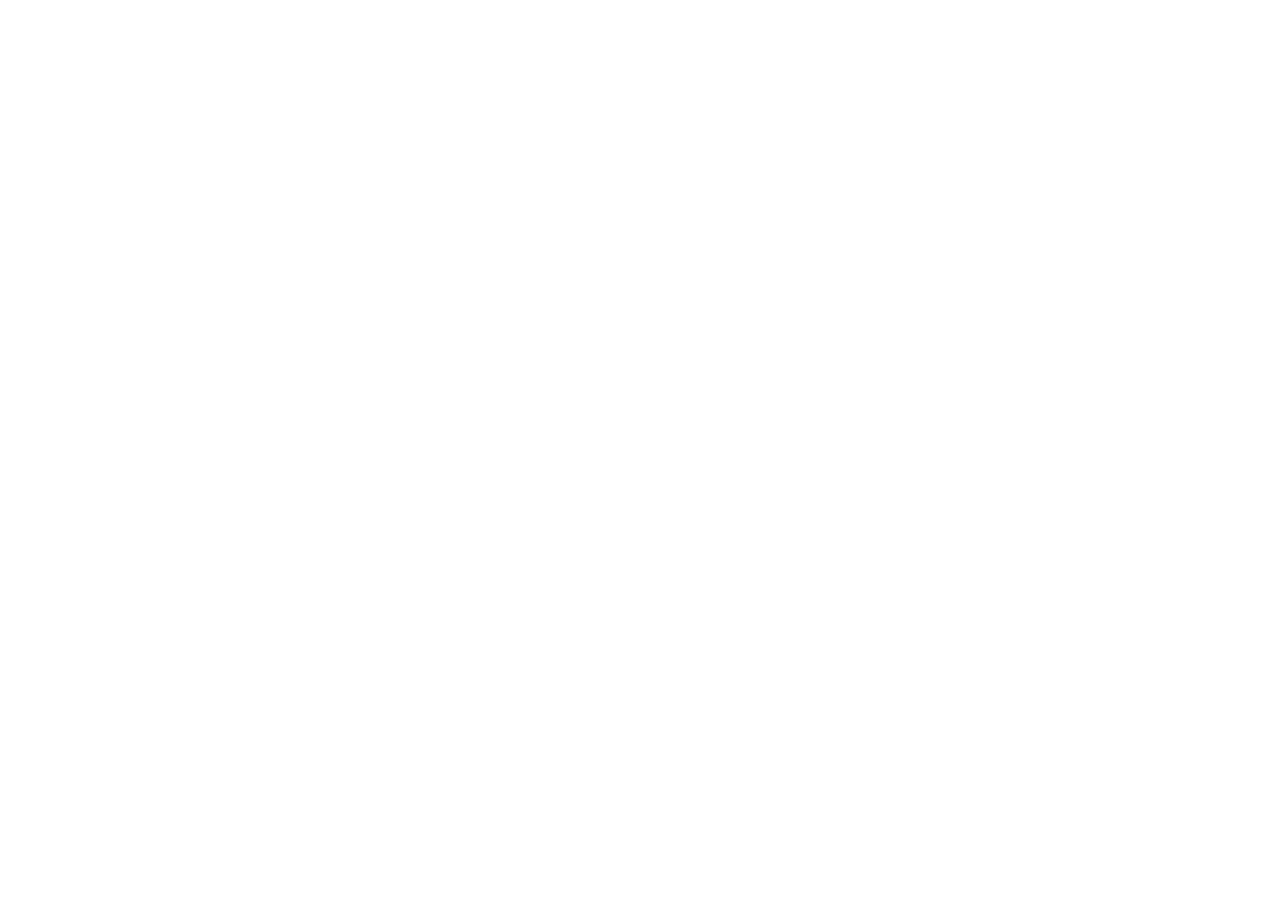
==== Entrega Final/index.html @ e64f7865 "avance en la tercer preEntrega" ====
<!DOCTYPE html>
<html lang="en">
<head>
    <meta charset="UTF-8">
    <meta name="viewport" content="width=device-width, initial-scale=1.0">
    <link rel="stylesheet" href="style.css">
    <title>Inicio</title>
</head>
<body>

    <header>
        
    </header>

    <main>

    </main>

    <footer>

    </footer>

    <script src="main.js"></script>
</body>
</html>
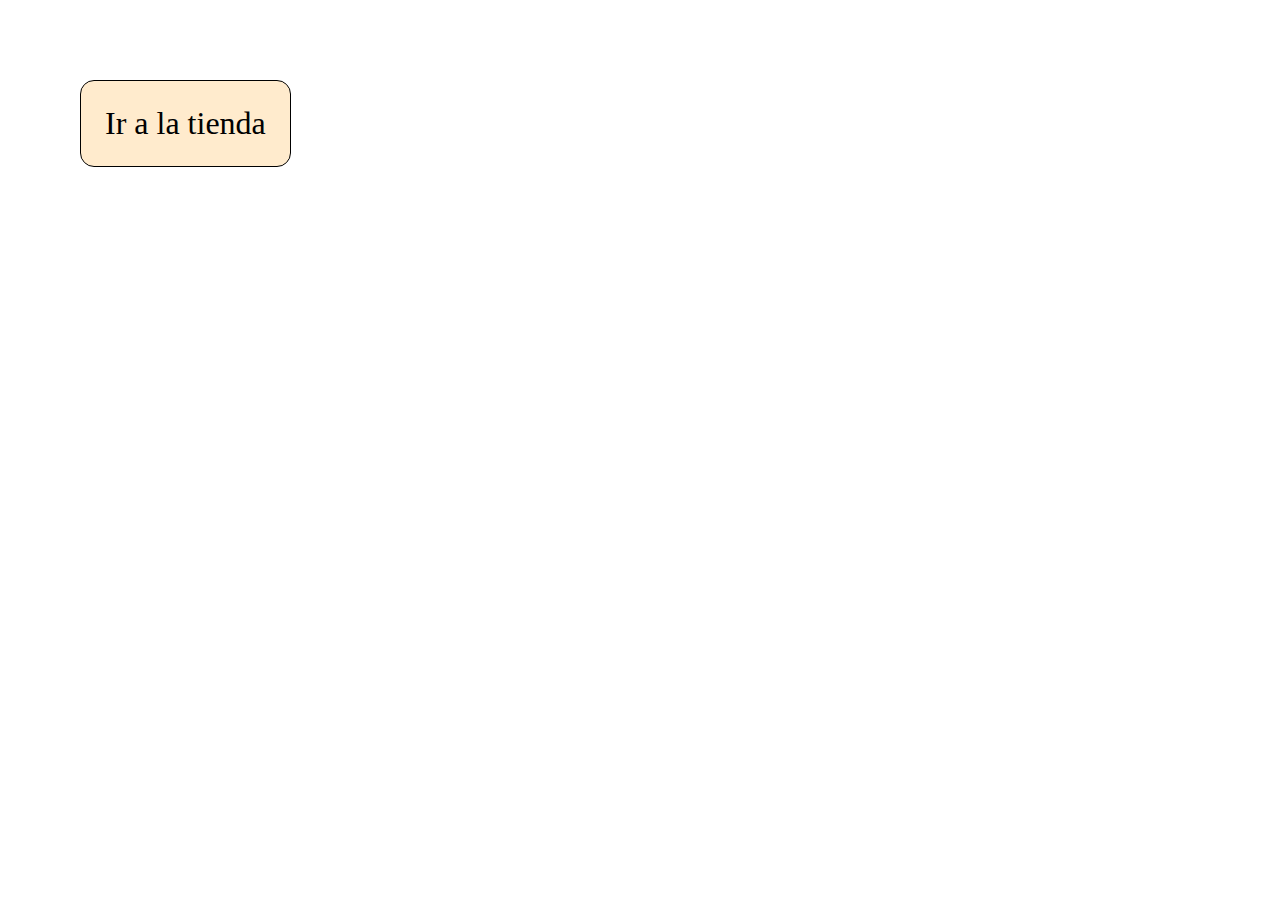
==== commit 4ffb4cf6: "avance en la entrega final" ====
--- a/Entrega Final/index.html
+++ b/Entrega Final/index.html
@@ -3,7 +3,7 @@
 <head>
     <meta charset="UTF-8">
     <meta name="viewport" content="width=device-width, initial-scale=1.0">
-    <link rel="stylesheet" href="style.css">
+    <link rel="stylesheet" href="css/style.css">
     <title>Inicio</title>
 </head>
 <body>
@@ -13,7 +13,7 @@
     </header>
 
     <main>
-
+        <a href="pages/tienda.html" class="boton">Ir a la tienda</a>
     </main>
 
     <footer>
--- a/Entrega Final/css/style.css
+++ b/Entrega Final/css/style.css
@@ -0,0 +1,22 @@
+*{
+    padding: 0;
+    margin: 0;
+    box-sizing: border-box;
+    user-select: none;
+}
+
+.boton{
+    text-decoration: none;
+    font-size: 2rem;
+    border: 1px solid #000;
+    border-radius: 14px;
+    padding: 1.5rem;
+    display: inline-flex;
+    margin: 5rem;
+    background-color: blanchedalmond;
+    color: #000;
+}
+
+.boton:hover{
+    background-color: rgb(225, 203, 169);
+}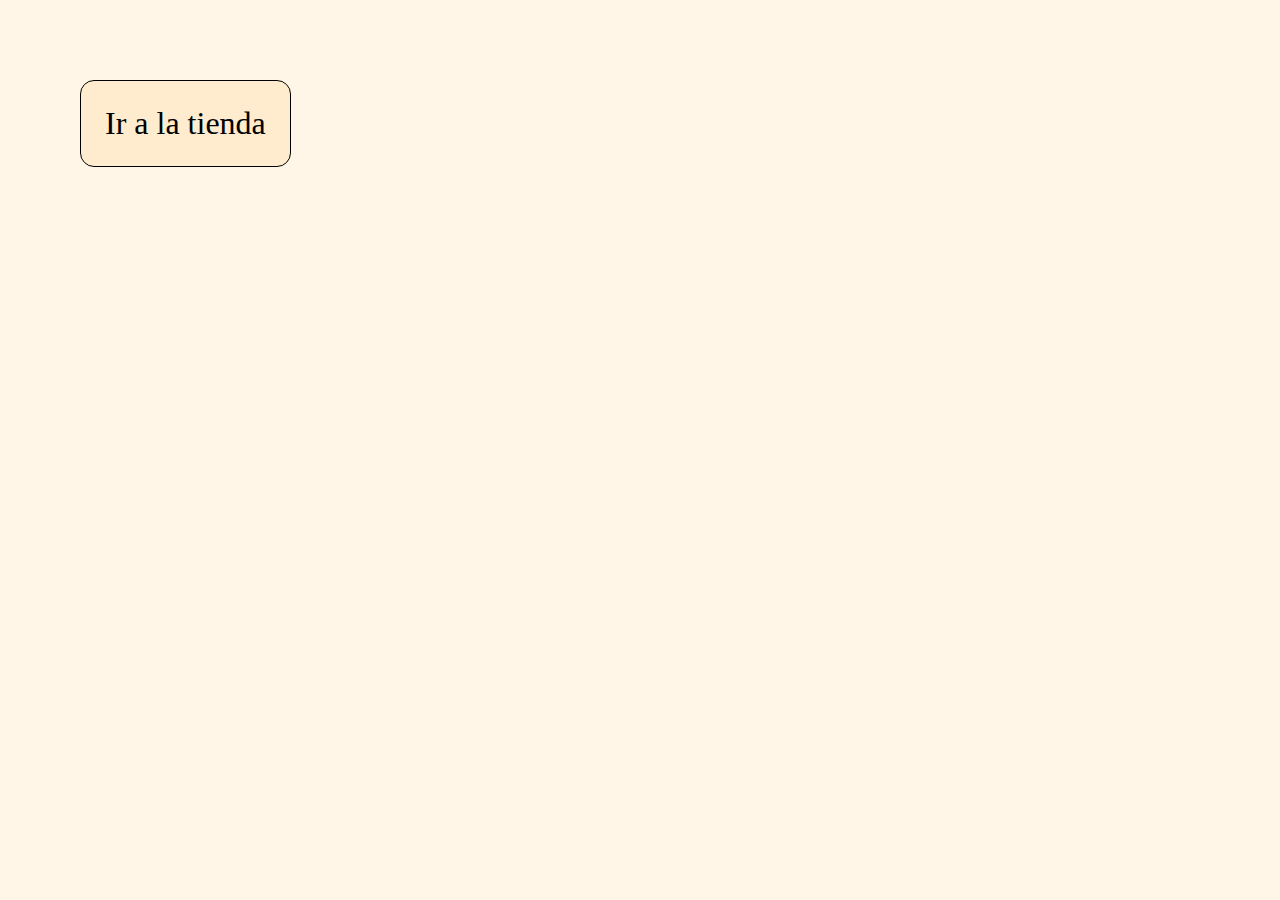
==== commit a987fd6d: "avance en la entrega final" ====
--- a/Entrega Final/index.html
+++ b/Entrega Final/index.html
@@ -1,5 +1,5 @@
 <!DOCTYPE html>
-<html lang="en">
+<html lang="es">
 <head>
     <meta charset="UTF-8">
     <meta name="viewport" content="width=device-width, initial-scale=1.0">
--- a/Entrega Final/css/style.css
+++ b/Entrega Final/css/style.css
@@ -3,6 +3,10 @@
     margin: 0;
     box-sizing: border-box;
     user-select: none;
+}
+
+body{
+    background-color: rgb(255, 246, 232);
 }
 
 .boton{
@@ -19,4 +23,130 @@
 
 .boton:hover{
     background-color: rgb(225, 203, 169);
+}
+
+.tienda{
+    max-width: 90%;
+    margin: 5% auto;
+    display: flex;
+}
+
+.productos{
+    width: 63%;
+    height: auto;
+    border: 1px solid #000;
+    border-radius: 14px;
+    display: flex;
+    justify-content: center;
+    align-items: center;
+    flex-wrap: wrap;
+    position: relative;
+    top: 20%;
+    left: 5%;
+    background-color: rgb(242, 233, 218);
+}
+
+.carrito{
+    width: 25%;
+    height: 600px;
+    border: 1px solid #000;
+    border-radius: 14px;
+    display: flex;
+    justify-content: center;
+    align-items: center;
+    position: fixed;
+    top: 20%;
+    right: 5%;
+}
+
+.card{
+    width: 250px;
+    height: auto;
+    border: 1px solid #000;
+    border-radius: 13px;
+    display: grid;
+    grid-template-columns: repeat(3, auto);
+    grid-template-rows: repeat(5, auto);
+    grid-template-areas: 
+    'img img img'
+    'img img img'
+    'name name name'
+    'price price price'
+    'menos agregar mas'
+    ;
+    margin: 1%;
+    background-color: #eee;
+}
+
+.productName{
+    grid-area: name;
+    margin: 1% 0;
+    text-align: center;
+}
+
+.productPrice{
+    grid-area: price;
+    text-align: center;
+    margin: 1% 0;
+}
+
+.productImg{
+    grid-area: img;
+    width: 240px;
+    height: 230px;
+    object-fit: cover;
+    border-radius: 13px;
+    margin: 1% auto;
+}
+
+#menos{
+    grid-area: menos;
+    border: none;
+    border-bottom-left-radius: 13px;
+    padding: 5%;
+}
+
+#agregar{
+    grid-area: agregar;
+    border: none;
+    padding: 5%;
+}
+
+#mas{
+    grid-area: mas;
+    border: none;
+    border-bottom-right-radius: 13px;
+    padding: 5%;
+}
+
+#newProduct{
+    padding: 1rem;
+    border: none;
+    border-radius: 13px;
+    position: relative;
+    top: 5%;
+    left: 5%;
+    margin: 3%;
+}
+
+#newProducts{
+    width: 60%;
+    text-align: center;
+}
+
+#productName, #productPrice, #productImg {
+    padding: 2%;
+    border: none;
+    border-radius: 14px;
+    margin: 4% 0;
+}
+
+#create{
+    padding: 1rem;
+    border: none;
+    border-radius: 13px;
+}
+
+#menos:hover, #agregar:hover, #mas:hover{
+    background-color: #ddd;
 }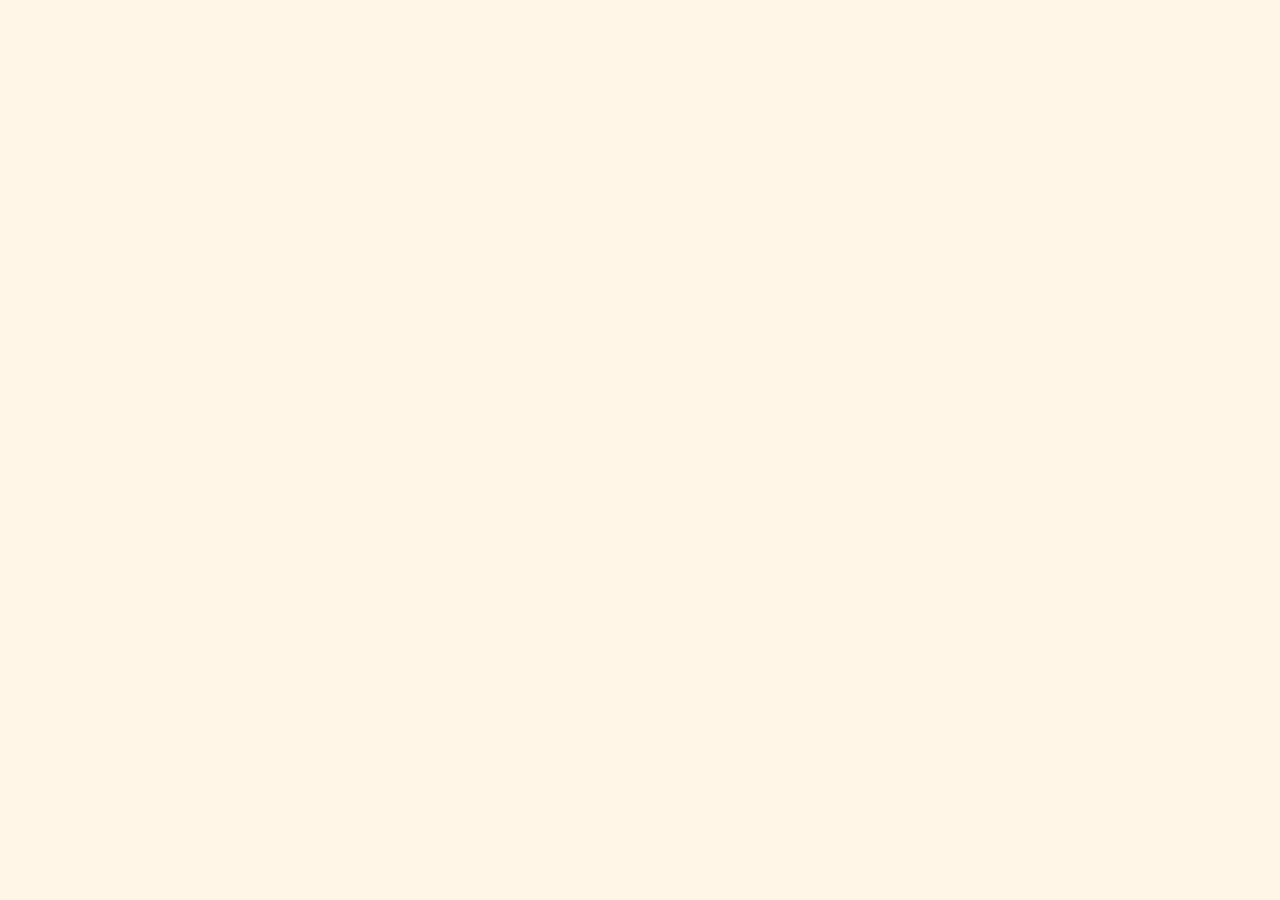
==== commit d567854b: "Termine la entrega final" ====
--- a/Entrega Final/index.html
+++ b/Entrega Final/index.html
@@ -8,18 +8,24 @@
 </head>
 <body>
 
-    <header>
-        
-    </header>
+   
 
     <main>
-        <a href="pages/tienda.html" class="boton">Ir a la tienda</a>
+        
     </main>
 
     <footer>
 
     </footer>
 
-    <script src="main.js"></script>
+
+    <script type="module" src="db/productos.js"></script>
+    <script type="module" src="db/usuarios.js"></script>
+
+    <script type="module" src="js/inicio.js"></script>
+    <script type="module" src="js/usuario.js"></script>
+    <script type="module" src="js/carrito.js"></script>
+    <script type="module" src="js/administrador.js"></script>
+
 </body>
 </html>--- a/Entrega Final/css/style.css
+++ b/Entrega Final/css/style.css
@@ -9,6 +9,66 @@
     background-color: rgb(255, 246, 232);
 }
 
+
+
+nav{
+    display: flex;
+    gap: 3%;
+    background-color: rgb(37, 126, 126);
+    width: 100%;
+    height: 12%;
+    padding: 2rem;
+    justify-content: space-between;
+    align-items: center;
+    position: fixed;
+    z-index: 555;
+    top: 0;
+}
+
+.navTitle{
+    font-size: 2.5rem;
+    font-family: Impact, Haettenschweiler, 'Arial Narrow Bold', sans-serif;
+}
+
+.navList{
+    display: flex;
+    width: 60%;
+    justify-content: space-around;
+}
+
+li{
+    list-style-type: none;
+}
+
+.navItems{
+    text-decoration: none;
+    color: #fff;
+    font-size: 1.3rem;
+}
+
+.navItems:hover{
+    color: #444;
+}
+
+.navButton{
+    padding: 1rem;
+    border: none;
+    border-radius: 14px;
+    font-size: 1.3rem;
+    background-color: cadetblue;
+}
+
+.navButton:hover{
+    background-color: rgb(55, 103, 103);
+}
+
+
+
+
+.tienda{
+    margin: 6% 0;
+}
+
 .boton{
     text-decoration: none;
     font-size: 2rem;
@@ -25,14 +85,8 @@
     background-color: rgb(225, 203, 169);
 }
 
-.tienda{
-    max-width: 90%;
-    margin: 5% auto;
-    display: flex;
-}
-
 .productos{
-    width: 63%;
+    width: 76%;
     height: auto;
     border: 1px solid #000;
     border-radius: 14px;
@@ -41,22 +95,22 @@
     align-items: center;
     flex-wrap: wrap;
     position: relative;
-    top: 20%;
-    left: 5%;
+    margin: 3% auto;
     background-color: rgb(242, 233, 218);
 }
 
 .carrito{
-    width: 25%;
-    height: 600px;
-    border: 1px solid #000;
-    border-radius: 14px;
-    display: flex;
-    justify-content: center;
-    align-items: center;
+    display: none;
     position: fixed;
     top: 20%;
-    right: 5%;
+    right: 3%;
+    width: 35%;
+    height: auto;
+    padding: 1rem;
+     border: none;
+     border-radius: 14px;
+    background-color: whitesmoke;
+    z-index: 1001;
 }
 
 .card{
@@ -72,10 +126,20 @@
     'img img img'
     'name name name'
     'price price price'
-    'menos agregar mas'
+    'buy buy buy'
     ;
     margin: 1%;
     background-color: #eee;
+}
+
+.btnBuy{
+    grid-area: buy;
+    width: 50%;
+    padding: .7rem;
+    border: none;
+    border-radius: 14px;
+    background-color: #ddd;
+    margin: 1rem auto;
 }
 
 .productName{
@@ -99,26 +163,6 @@
     margin: 1% auto;
 }
 
-#menos{
-    grid-area: menos;
-    border: none;
-    border-bottom-left-radius: 13px;
-    padding: 5%;
-}
-
-#agregar{
-    grid-area: agregar;
-    border: none;
-    padding: 5%;
-}
-
-#mas{
-    grid-area: mas;
-    border: none;
-    border-bottom-right-radius: 13px;
-    padding: 5%;
-}
-
 #newProduct{
     padding: 1rem;
     border: none;
@@ -147,6 +191,157 @@
     border-radius: 13px;
 }
 
-#menos:hover, #agregar:hover, #mas:hover{
+
+
+.superiorPart{
+    display: flex;
+}
+
+.filters{
+    width: 85%;
+    padding: 1rem;
+    margin: 2%;
+    display: grid;
+    grid-template-columns: repeat( 5, auto);
+    grid-template-rows: repeat( 3, auto);
+    grid-template-areas: 
+    'filters filters filters none searches'
+    'categories price name none input'
+    'filter filter filter search search'
+    ;
+}
+
+select{
+    border: none;
+    border-radius: 14px;
+    padding: .5rem;
+    margin: 3%;
+    background-color: #eee;
+}
+
+#searchInput{
+    border: none;
+    border-radius: 14px;
+    width: 100%;
+    padding: .5rem; 
+    margin: 3%;
+    background-color: #eee;
+    grid-area: input;
+}
+
+#searchButton{
+    grid-area: search;
+    width: 20%;
+    padding: .5rem;
+    border: none;
+    border-radius: 14px;
+    margin: 3% auto;
+}
+
+#searchButton:hover{
     background-color: #ddd;
+}
+
+.filtersTitle{
+    grid-area: filters;
+}
+
+.searchTitle{
+    grid-area: searches;
+}
+
+.price{
+    grid-area: price;
+}
+
+.name{
+    grid-area: name;
+}
+
+.categories{
+    grid-area: categories;
+}
+
+.filter{
+    grid-area: filter;
+    width: 10%;
+    padding: .5rem;
+    border: none;
+    border-radius: 14px;
+    margin: 3% auto;
+}
+
+.filter:hover{
+    background-color: #ddd;
+}
+
+#btnCart{
+    position: fixed;
+    top: 14%;
+    right: 2%;
+}
+
+
+
+
+
+#cart{
+    width: 2.5rem;
+}
+
+.btnBuy:hover{
+    background-color: #ccc;
+}
+
+#cartProductImage{
+    width: 2rem;
+}
+
+
+
+.outstandingCard{
+    width: 250px;
+    height: auto;
+    border: 1px solid #000;
+    border-radius: 13px;
+    display: grid;
+    grid-template-columns: repeat(1, auto);
+    grid-template-rows: repeat(3, auto);
+    grid-template-areas: "img" "img" "name";
+    margin: 1%;
+    background-color: rgb(200, 213, 209);
+}
+
+.outstandingImg{
+    grid-area: img;
+    width: 240px;
+    height: 230px;
+    object-fit: cover;
+    border-radius: 13px;
+    margin: 1% auto;
+}
+
+.outstandingName{
+    grid-area: name;
+    margin: 1% 0;
+    text-align: center;
+    font-family: Arial, Helvetica, sans-serif;
+}
+
+#outstandingProducts{
+    width: 76%;
+    height: auto;
+    border: 1px solid #000;
+    border-radius: 14px;
+    display: flex;
+    justify-content: center;
+    align-items: center;
+    flex-wrap: wrap;
+    position: relative;
+    margin: 3% auto;
+    background-color: rgb(229, 224, 217);
+}
+
+.outstandingTitle{
+    text-align: center;
 }